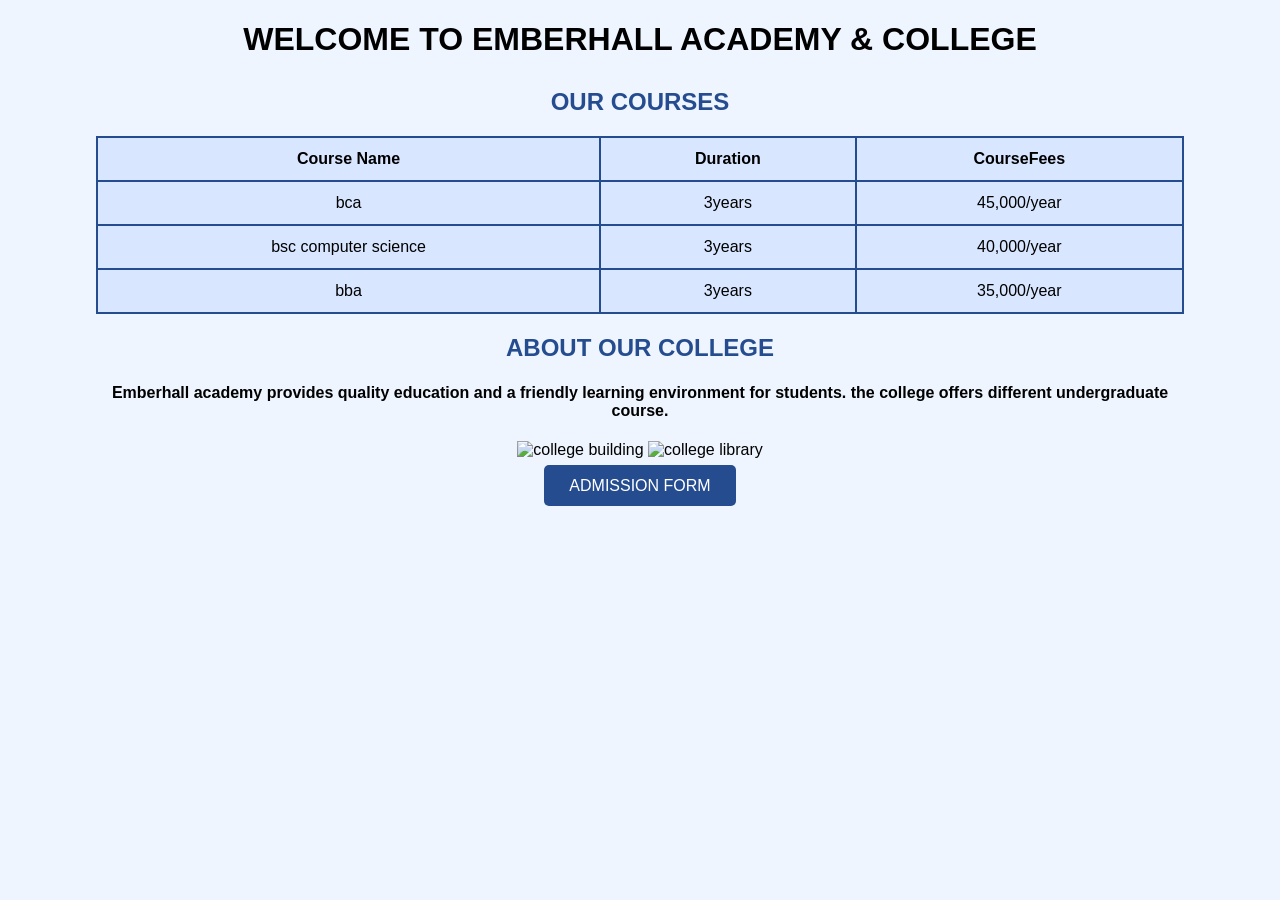
==== index.html @ 17590cfe "Add files via upload" ====
<!doctype html>
<html>
    <head>
        <title>iqra college</title>
        <link rel="stylesheet"
        href="style.css">
        </head>
        <center>
        <title>Emberhall Academy</title>
        <P><h1> WELCOME TO EMBERHALL ACADEMY & COLLEGE</h1></P>
        </header>
        
        <div class="container">
            <h2>OUR COURSES</h2>
            <table>
                <tr>
                    <th>Course Name</th>
                    <th>Duration</th>
                    <th> CourseFees</th> 
                </tr>
                <tr>
                    <td>bca</td>
                    <td>3years</td>
                    <td>45,000/year</td>
                </tr>
                <tr>
                    <td>bsc computer science</td>
                    <td>3years</td>
                    <td>40,000/year</td>
                </tr>
                <tr>
                    <td>bba</td>
                    <td>3years</td>
                    <td>35,000/year</td>
                </tr>
            </table>
            <h2> ABOUT OUR COLLEGE </h2>
            <p>
               <h4>  Emberhall academy provides quality education and a friendly learning
                environment for students.
                the college offers different undergraduate course.</h4>
            </p>
            <div class="image">
                <img src="college.JPG" alt="college building">
                    <img src="library.JPG" alt="college library">
                </div>
                <br>
                <a href="admission.html"class="button">
                    ADMISSION FORM
                </a>
                </center>
            </div>
        </body>
        </html>
---- style.css ----
body{
    font-family:arial,sans-serif;
    background-color:#eef5ff;
    margin:0;
}/* Welcome Section */
.welcome {
    width: 100%;
    text-align: center;
    padding: 50px 20px;
    margin-bottom: 30px;
    background: linear-gradient(to right, #1e3c72, #2a5298);
    border-radius: 10px;
    box-sizing: border-box;
}

/* Main College Name */
.welcome h1 {
    color: white;
    font-size: 50px;
    font-weight: bold;
    letter-spacing: 3px;
    margin: 0;
    text-transform: uppercase;
}

/* Subtitle */
.welcome p {
    color: white;
    font-size: 20px;
    margin-top: 15px;
    letter-spacing: 2px;
}
header{
    background-color:#244c8f;
    color:white;
    text-align:center;
    padding:20px;
}
header h1{
    margin:0;
}
.container{
    width:85%;
    margin:30px auto;
    text-align:center;

}
h2{
    color:#244c8f;
}
 table{
    width:100%;
    border-collapse:collapse;
    background-color:#d8e6ff;

 }
 th,td {
    border:2px solid #244c8f;
    padding:12px;
     
 }
 th{
    backgrond-color:#d8e6ff;
 }
 .images{
    display:flex;
    justify-content:center;
    gap:25px;
    margin:25px;
 }
 .images img{
    width:300px;
    height:180px;
    object_fit:cover;
    bordr:3px solid#244c8f;
 }
 .button{
    display:inline_block;
    background-color:#244c8f;

    color:white;
    
    padding:12px 25px;
    text-decoration: none;
    border-radius:5px;
 }
 form{
    width:450px;
    margin:30px auto;
    padding:25px;
    background-color:white;
    border:2px solid#244c8f;
    border-radius:10px;
 }
  h2{
    text-align:center;
 }
label{
    display:block;
    margin-top:15px;
    margin-bottom:5px;
    font-wieght:bold;
      }
input[type="text"],
select{
    width:100%;
    padding:10px;
    box-sizing:border-box;
}
.option {
    display: inline-flex;
    align-items: center;
    margin-right: 25px;
}

.option input {
    margin-right: 5px;
}

.button{
    text-align:center;
    margin-top:25px;
}
input[type="submit"],
input[ type="reset"]{


    padding:10px 25px;
    margin:5px;
    border:none;
    border-radius:5px;
    cursor:pointer;
}
  input[type="submit"]{
    background-color:#244c8f;

    color:white;
    
  }
  input[ type="reset"]{
  background-color:#244c8f;

    color:white;}
    .back-home{
        color:#244c8f;
        text-decoration:none;
        font-weight: bold;
    }
    .back-home:hover{
        text_decoration:underline;
    }
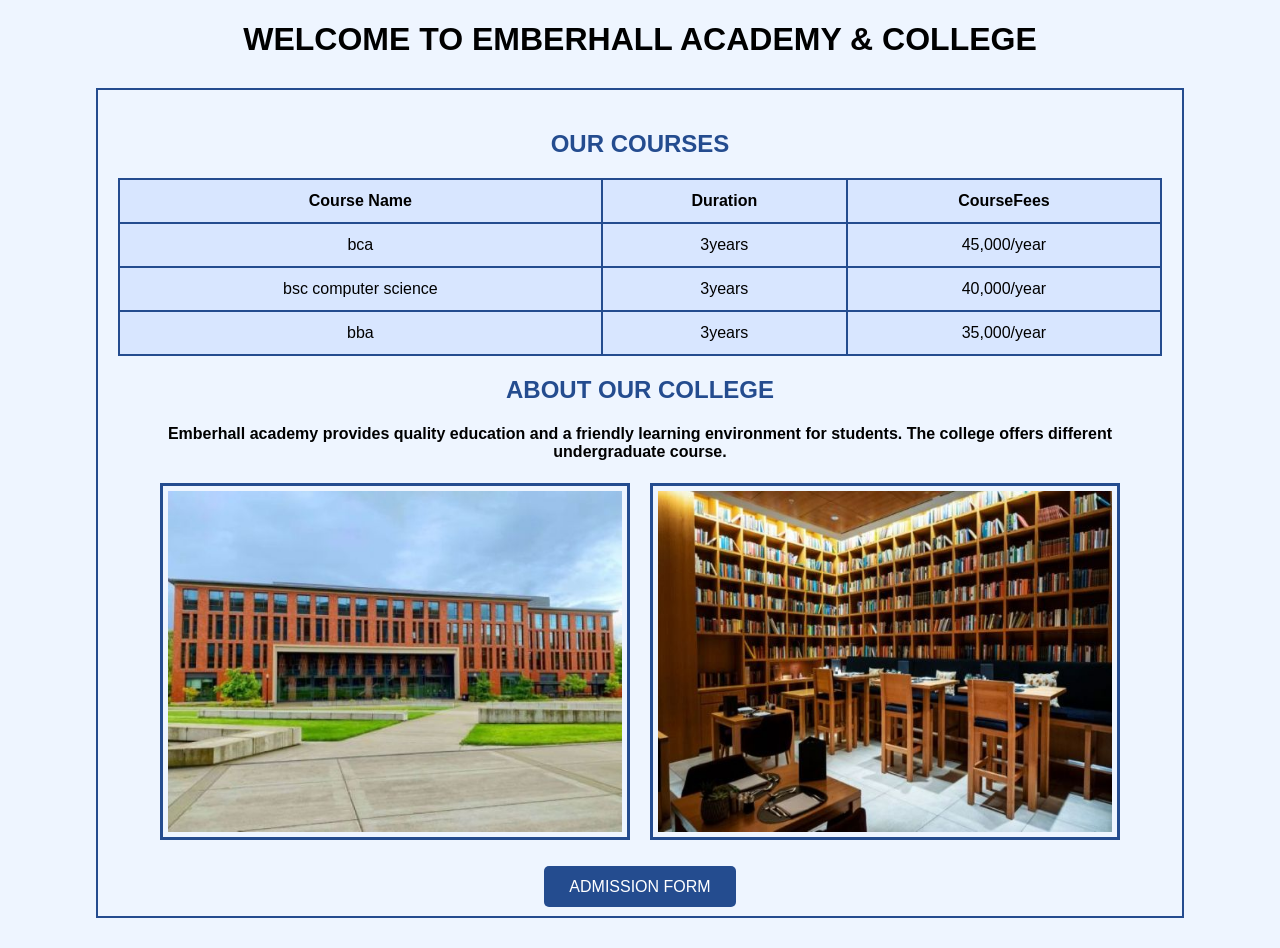
==== commit d8575064: "Add files via upload" ====
--- a/index.html
+++ b/index.html
@@ -38,11 +38,11 @@
             <p>
                <h4>  Emberhall academy provides quality education and a friendly learning
                 environment for students.
-                the college offers different undergraduate course.</h4>
+                The college offers different undergraduate course.</h4>
             </p>
             <div class="image">
-                <img src="college.JPG" alt="college building">
-                    <img src="library.JPG" alt="college library">
+                <img src="college.jpg" alt="college building">
+                    <img src="library.jpg" alt="college library">
                 </div>
                 <br>
                 <a href="admission.html"class="button">
--- a/style.css
+++ b/style.css
@@ -62,18 +62,28 @@
  th{
     backgrond-color:#d8e6ff;
  }
- .images{
-    display:flex;
-    justify-content:center;
-    gap:25px;
-    margin:25px;
- }
- .images img{
-    width:300px;
-    height:180px;
-    object_fit:cover;
-    bordr:3px solid#244c8f;
- }
+ .container {
+    width: 85%;
+    margin: 30px auto;
+    text-align: center;
+    border: 2px solid #244c8f;
+    padding: 20px;
+    box-sizing: border-box;
+}
+
+.image {
+    display: flex;
+    justify-content: center;
+    gap: 20px;
+    margin: 20px 0;
+}
+
+.image img {
+    width: 45%;
+    border: 3px solid #244c8f;
+    padding: 5px;
+    box-sizing: border-box;
+}
  .button{
     display:inline_block;
     background-color:#244c8f;
